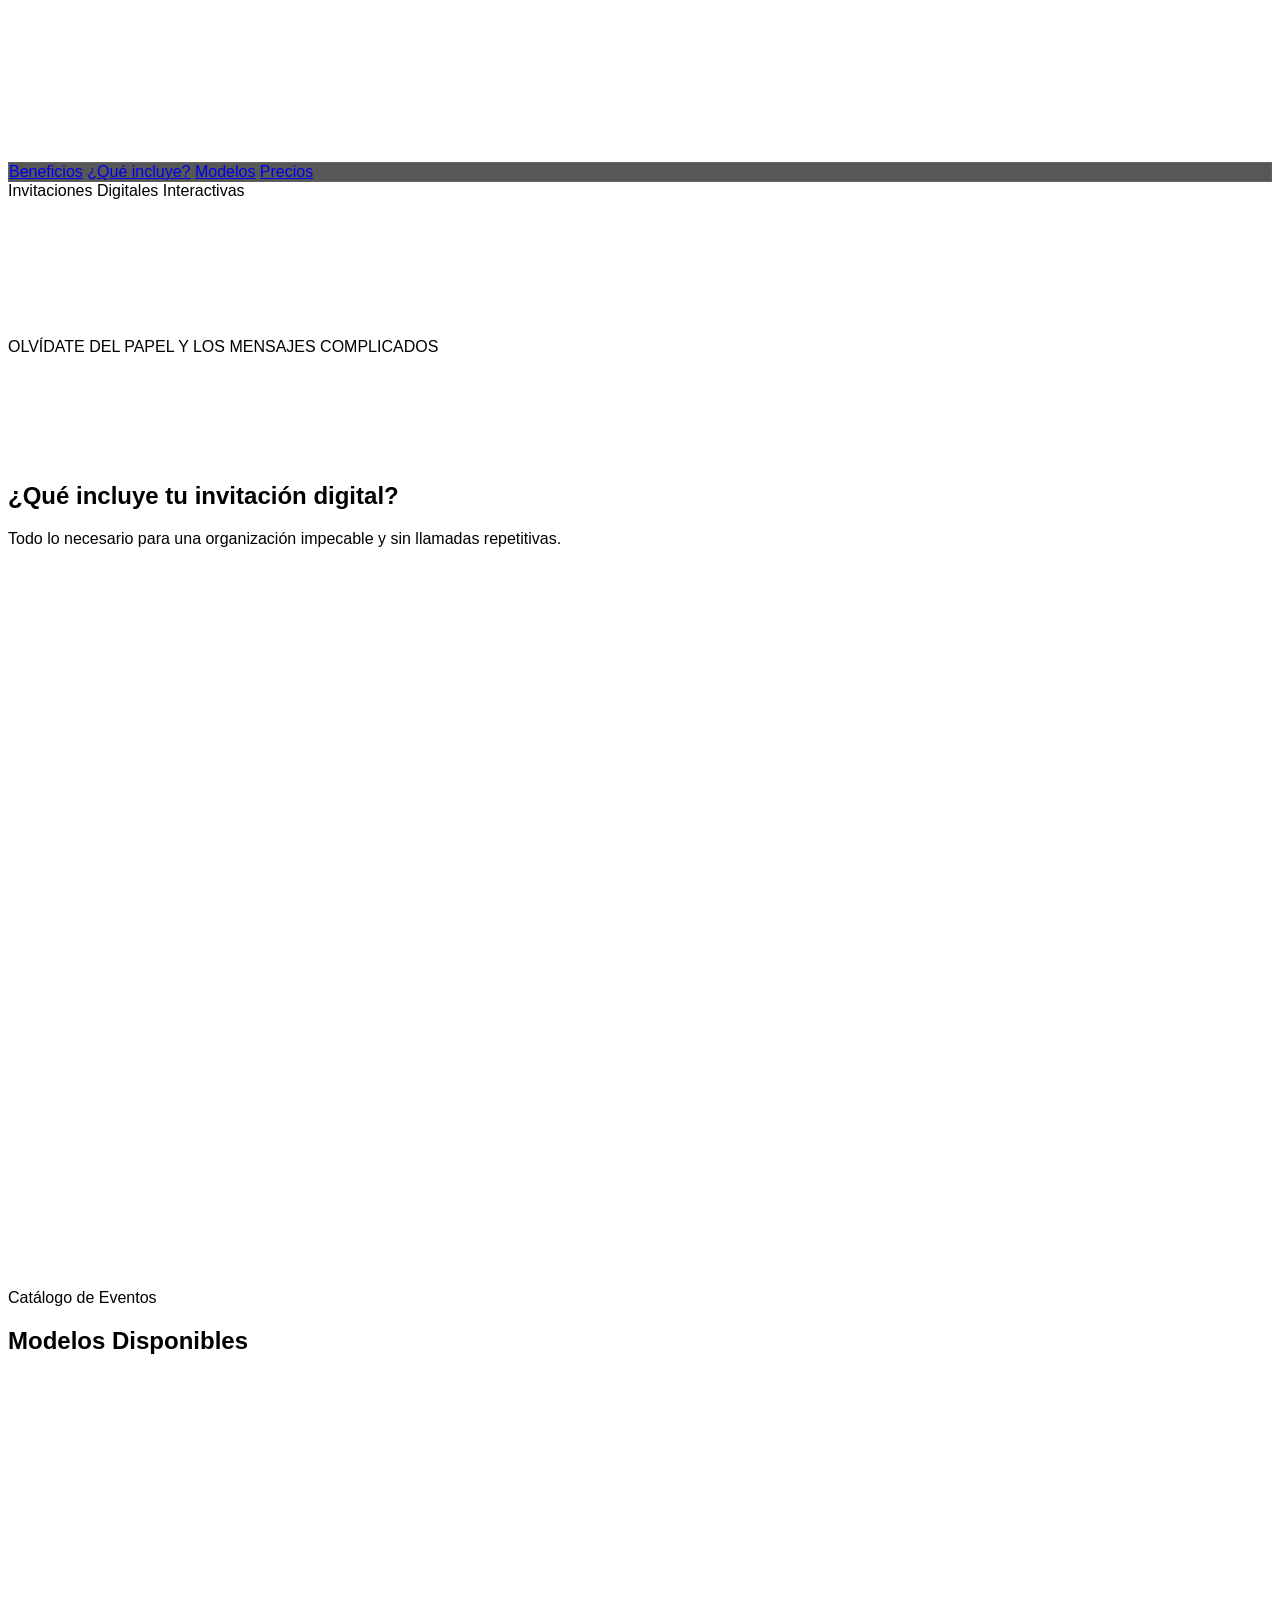
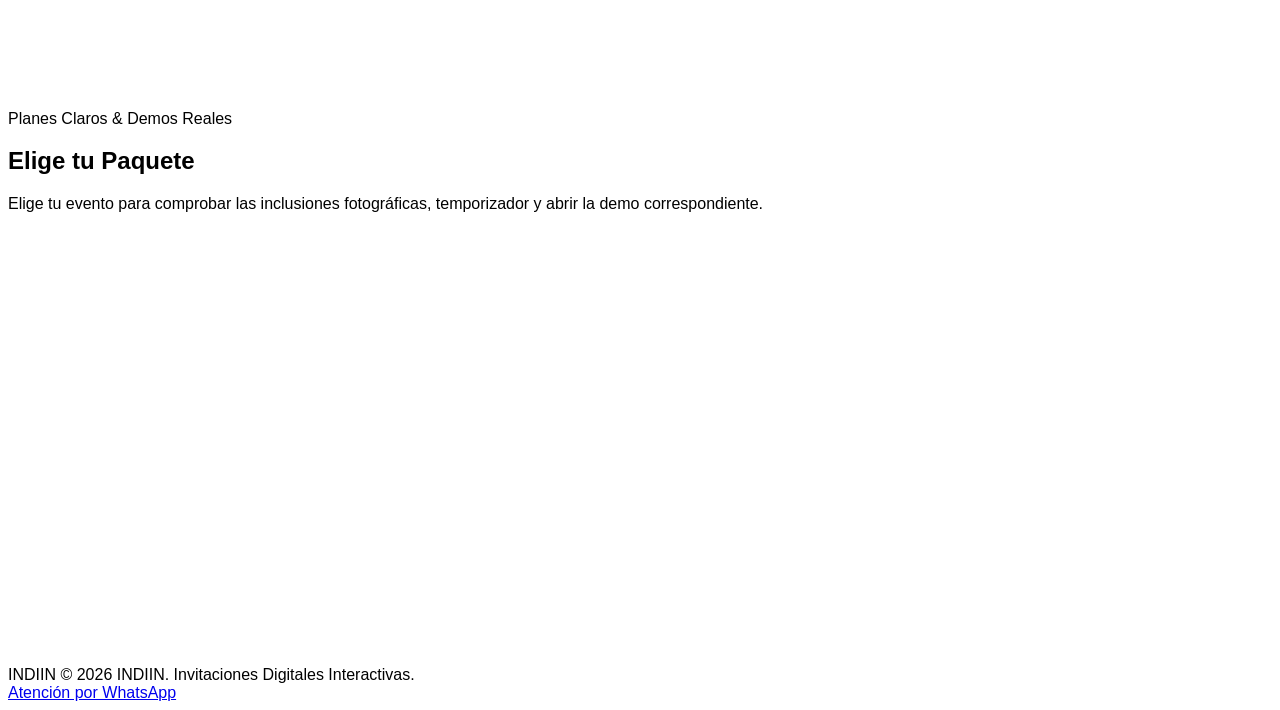
==== index.html @ f3537202 "mejoras de seguridad, fotos y musica comprimidas para mejor rendimiento" ====
<!DOCTYPE html>
<html lang="es" class="scroll-smooth">
<head>
  <meta charset="UTF-8" />
  <meta name="viewport" content="width=device-width, initial-scale=1.0" />
  <title>INDIIN — Invitaciones Digitales Interactivas para Eventos</title>

  <!-- Content Security Policy (CSP) para prevenir inyecciones XSS -->
  <meta http-equiv="Content-Security-Policy" content="default-src 'self'; script-src 'self' 'unsafe-inline' 'unsafe-eval' https://cdn.tailwindcss.com https://unpkg.com; style-src 'self' 'unsafe-inline' https://fonts.googleapis.com; font-src 'self' https://fonts.gstatic.com; img-src 'self' data: https://images.unsplash.com; media-src 'self'; connect-src 'self'">

  <!-- Google Fonts -->
  <link rel="preconnect" href="https://fonts.googleapis.com">
  <link rel="preconnect" href="https://fonts.gstatic.com" crossorigin>
  <link href="https://fonts.googleapis.com/css2?family=Cormorant+Garamond:ital,wght@0,400;0,600;1,400;1,600&family=Great+Vibes&family=Plus+Jakarta+Sans:wght@300;400;500;700&display=swap" rel="stylesheet">

  <!-- Lucide Icons CDN (Versión Fija por Seguridad) -->
  <script src="https://unpkg.com/lucide@0.344.0"></script>

  <!-- Tailwind CSS CDN -->
  <script src="https://cdn.tailwindcss.com"></script>

  <!-- Configuración de Tailwind exclusiva para Ventas -->
  <script src="assets/js/tailwind-landing.js"></script>

  <!-- Estilos de la Landing -->
  <link rel="stylesheet" href="assets/css/landing.css">
</head>

<body class="bg-[#080808] text-[#F4EBD9] antialiased selection:bg-[#D4AF37]/30 selection:text-[#F4EBD9] overflow-x-hidden">

  <!-- SECCIÓN 1: PORTADA PRINCIPAL -->
  <section class="h-screen min-h-[700px] p-3 sm:p-5 md:p-6 flex flex-col">
    <div class="relative flex-1 rounded-2xl md:rounded-[2.5rem] overflow-hidden border border-white/5 flex flex-col justify-between p-6 sm:p-10 md:p-14">

      <!-- Video de Fondo (Ruta Actualizada a assets/) -->
      <div class="absolute inset-0 z-0">
        <video autoplay loop muted playsinline poster="assets/img/bg-hero.png" class="w-full h-full object-cover filter brightness-75 contrast-125">
          <source src="assets/video/bg-hero.mp4" type="video/mp4" />
        </video>
        <div class="absolute inset-0 bg-gradient-to-t from-[#080808] via-black/40 to-black/70 z-10"></div>
        <div class="absolute inset-0 noise-overlay opacity-40 mix-blend-overlay pointer-events-none z-10"></div>
      </div>

      <!-- Menú de Navegación -->
      <header class="relative z-20 w-full flex justify-center">
        <nav class="glass-card rounded-full px-5 py-2.5 flex items-center gap-4 sm:gap-8 md:gap-10 shadow-2xl">
          <a href="#por-que-elegirnos" class="text-[11px] uppercase tracking-[0.2em] text-[#F4EBD9]/70 hover:text-gold transition-colors">Beneficios</a>
          <a href="#que-incluye" class="text-[11px] uppercase tracking-[0.2em] text-[#F4EBD9]/70 hover:text-gold transition-colors">¿Qué incluye?</a>
          <a href="#eventos" class="text-[11px] uppercase tracking-[0.2em] text-[#F4EBD9]/70 hover:text-gold transition-colors">Modelos</a>
          <a href="#paquetes" class="text-[11px] uppercase tracking-[0.2em] text-[#F4EBD9]/70 hover:text-gold transition-colors">Precios</a>
        </nav>
      </header>

      <!-- Mensaje Central -->
      <div class="relative z-20 grid grid-cols-1 lg:grid-cols-12 gap-8 items-end pb-2">
        <div class="lg:col-span-8 flex flex-col">
          <div class="mb-2">
            <span class="text-gold tracking-[0.3em] uppercase text-xs sm:text-sm font-light flex items-center gap-2">
              <i data-lucide="sparkles" class="w-3.5 h-3.5"></i> Invitaciones Digitales Interactivas
            </span>
          </div>
          <h1 class="pull-up text-[20vw] sm:text-[17vw] md:text-[15vw] leading-[0.8] tracking-[-0.05em] font-light text-champagne select-none">
            INDIIN<span class="text-gold text-[0.4em] align-top ml-2">✦</span>
          </h1>
        </div>

        <div class="lg:col-span-4 flex flex-col gap-5">
          <p class="pull-up text-champagne/80 text-xs sm:text-sm md:text-base leading-relaxed font-light" style="transition-delay: 150ms;">
            Diseñamos invitaciones web modernas para bodas, XV años y fiestas. Tus invitados abren su sobre interactivo con música, confirman asistencia por WhatsApp y ven la ruta del salón con un solo clic.
          </p>

          <div class="pull-up" style="transition-delay: 300ms;">
            <a href="#paquetes" class="group inline-flex items-center justify-between gap-4 bg-champagne hover:bg-gold text-black rounded-full pl-6 pr-2 py-2 transition-all duration-300 shadow-gold-glow hover:gap-6 font-medium text-xs sm:text-sm uppercase tracking-wider">
              <span>Explorar Planes y Demos</span>
              <div class="w-9 h-9 rounded-full bg-black text-champagne group-hover:text-gold flex items-center justify-center transition-transform group-hover:scale-110">
                <i data-lucide="arrow-right" class="w-4 h-4"></i>
              </div>
            </a>
          </div>
        </div>
      </div>

    </div>
  </section>

  <!-- SECCIÓN 2: BENEFICIOS PRÁCTICOS -->
  <section id="por-que-elegirnos" class="py-24 sm:py-36 px-4 sm:px-8 max-w-6xl mx-auto">
    <div class="bg-[#111111] border border-white/5 rounded-3xl p-8 sm:p-16 md:p-20 text-center relative overflow-hidden shadow-2xl">
      <div class="absolute top-1/2 left-1/2 -translate-x-1/2 -translate-y-1/2 w-96 h-96 bg-gold/5 rounded-full blur-3xl pointer-events-none"></div>

      <span class="text-gold text-[11px] tracking-[0.35em] uppercase font-semibold block mb-6">
        OLVÍDATE DEL PAPEL Y LOS MENSAJES COMPLICADOS
      </span>

      <div class="max-w-4xl mx-auto mb-8 text-3xl sm:text-5xl md:text-6xl font-light space-y-2">
        <div class="pull-up text-champagne/90 font-light">Las tarjetas impresas terminan en la basura.</div>
        <div class="pull-up font-serif italic text-gold font-normal" style="transition-delay: 100ms;">Una web interactiva la llevan siempre en el celular.</div>
        <div class="pull-up text-champagne font-normal" style="transition-delay: 200ms;">Fácil de enviar a todos tus contactos por WhatsApp.</div>
      </div>

      <p class="pull-up max-w-2xl mx-auto text-[#9E9C94] text-sm sm:text-base md:text-lg font-light leading-relaxed" style="transition-delay: 300ms;">
        Ahorra tiempo y presupuesto en imprentas. Con un solo enlace personalizado tus invitados consultan los horarios, abren el mapa GPS, revisan tu mesa de regalos y confirman su pase en segundos.
      </p>
    </div>
  </section>

  <!-- SECCIÓN 3: ¿QUÉ INCLUYE TU INVITACIÓN? -->
  <section id="que-incluye" class="py-20 px-4 sm:px-6 md:px-10 max-w-7xl mx-auto">
    <div class="mb-14 text-center sm:text-left">
      <h2 class="text-champagne text-2xl sm:text-4xl md:text-5xl font-light tracking-tight mb-2">
        ¿Qué incluye tu invitación digital?
      </h2>
      <p class="text-gold font-serif italic text-lg sm:text-2xl">
        Todo lo necesario para una organización impecable y sin llamadas repetitivas.
      </p>
    </div>

    <div class="grid grid-cols-1 md:grid-cols-2 lg:grid-cols-4 gap-4 sm:gap-5">
      <!-- Tarjeta 1 -->
      <div class="pull-up bg-[#111111] border border-white/5 hover:border-gold/30 rounded-2xl p-6 flex flex-col justify-between transition-all duration-300 group hover:shadow-gold-glow">
        <div>
          <div class="flex justify-between items-center mb-6">
            <div class="w-10 h-10 rounded-xl bg-[#1A1A1A] border border-white/10 flex items-center justify-center text-gold group-hover:scale-110 transition-transform">
              <i data-lucide="sparkles" class="w-5 h-5"></i>
            </div>
            <span class="text-[10px] tracking-widest uppercase text-gray-500 font-mono">01</span>
          </div>
          <h3 class="text-lg font-serif text-champagne mb-2">Sobre Virtual & Mensaje</h3>
          <p class="text-xs text-[#9E9C94] mb-6 leading-relaxed">Apertura táctil interactiva, frase o dedicatoria de los festejados y canción de fondo.</p>
          <ul class="space-y-3 text-xs text-[#9E9C94]">
            <li class="flex items-start gap-2"><i data-lucide="check" class="w-3.5 h-3.5 text-gold shrink-0 mt-0.5"></i><span>Sello con iniciales o corona táctil</span></li>
            <li class="flex items-start gap-2"><i data-lucide="check" class="w-3.5 h-3.5 text-gold shrink-0 mt-0.5"></i><span>Mención y bendición de los padres</span></li>
            <li class="flex items-start gap-2"><i data-lucide="check" class="w-3.5 h-3.5 text-gold shrink-0 mt-0.5"></i><span>Música personalizada con ecualizador</span></li>
          </ul>
        </div>
      </div>

      <!-- Tarjeta 2 -->
      <div class="pull-up bg-[#111111] border border-white/5 hover:border-gold/30 rounded-2xl p-6 flex flex-col justify-between transition-all duration-300 group hover:shadow-gold-glow" style="transition-delay: 100ms;">
        <div>
          <div class="flex justify-between items-center mb-6">
            <div class="w-10 h-10 rounded-xl bg-[#1A1A1A] border border-white/10 flex items-center justify-center text-gold group-hover:scale-110 transition-transform">
              <i data-lucide="message-circle" class="w-5 h-5"></i>
            </div>
            <span class="text-[10px] tracking-widest uppercase text-gray-500 font-mono">02</span>
          </div>
          <h3 class="text-lg font-serif text-champagne mb-2">Confirmación por WhatsApp</h3>
          <p class="text-xs text-[#9E9C94] mb-6 leading-relaxed">Tus invitados notifican su asistencia sin fricciones y el mensaje llega ordenado a tu chat.</p>
          <ul class="space-y-3 text-xs text-[#9E9C94]">
            <li class="flex items-start gap-2"><i data-lucide="check" class="w-3.5 h-3.5 text-gold shrink-0 mt-0.5"></i><span>Notificación directa al teléfono anfitrión</span></li>
            <li class="flex items-start gap-2"><i data-lucide="check" class="w-3.5 h-3.5 text-gold shrink-0 mt-0.5"></i><span>Control exacto del conteo de pases</span></li>
            <li class="flex items-start gap-2"><i data-lucide="check" class="w-3.5 h-3.5 text-gold shrink-0 mt-0.5"></i><span>Filtro de acompañantes y asistencia</span></li>
          </ul>
        </div>
      </div>

      <!-- Tarjeta 3 -->
      <div class="pull-up bg-[#111111] border border-white/5 hover:border-gold/30 rounded-2xl p-6 flex flex-col justify-between transition-all duration-300 group hover:shadow-gold-glow" style="transition-delay: 200ms;">
        <div>
          <div class="flex justify-between items-center mb-6">
            <div class="w-10 h-10 rounded-xl bg-[#1A1A1A] border border-white/10 flex items-center justify-center text-gold group-hover:scale-110 transition-transform">
              <i data-lucide="map-pin" class="w-5 h-5"></i>
            </div>
            <span class="text-[10px] tracking-widest uppercase text-gray-500 font-mono">03</span>
          </div>
          <h3 class="text-lg font-serif text-champagne mb-2">GPS y Mesa de Regalos</h3>
          <p class="text-xs text-[#9E9C94] mb-6 leading-relaxed">Rutas directas para evitar extravíos y accesos limpios a listas de obsequios o datos bancarios.</p>
          <ul class="space-y-3 text-xs text-[#9E9C94]">
            <li class="flex items-start gap-2"><i data-lucide="check" class="w-3.5 h-3.5 text-gold shrink-0 mt-0.5"></i><span>Botón a Google Maps, Waze y Uber</span></li>
            <li class="flex items-start gap-2"><i data-lucide="check" class="w-3.5 h-3.5 text-gold shrink-0 mt-0.5"></i><span>Enlaces a tiendas o CLABE para transferencias</span></li>
            <li class="flex items-start gap-2"><i data-lucide="check" class="w-3.5 h-3.5 text-gold shrink-0 mt-0.5"></i><span>Cuenta regresiva automática en vivo</span></li>
          </ul>
        </div>
      </div>

      <!-- Tarjeta 4 -->
      <div class="pull-up bg-[#111111] border border-white/5 hover:border-gold/30 rounded-2xl p-6 flex flex-col justify-between transition-all duration-300 group hover:shadow-gold-glow" style="transition-delay: 300ms;">
        <div>
          <div class="flex justify-between items-center mb-6">
            <div class="w-10 h-10 rounded-xl bg-[#1A1A1A] border border-white/10 flex items-center justify-center text-gold group-hover:scale-110 transition-transform">
              <i data-lucide="camera" class="w-5 h-5"></i>
            </div>
            <span class="text-[10px] tracking-widest uppercase text-gray-500 font-mono">04</span>
          </div>
          <h3 class="text-lg font-serif text-champagne mb-2">Galería & Logística VIP</h3>
          <p class="text-xs text-[#9E9C94] mb-6 leading-relaxed">Fotografías en alta resolución, itinerario cronológico y servidor activo.</p>
          <ul class="space-y-3 text-xs text-[#9E9C94]">
            <li class="flex items-start gap-2"><i data-lucide="check" class="w-3.5 h-3.5 text-gold shrink-0 mt-0.5"></i><span>Galería fotográfica interactiva</span></li>
            <li class="flex items-start gap-2"><i data-lucide="check" class="w-3.5 h-3.5 text-gold shrink-0 mt-0.5"></i><span>Hospedaje activo de 3 a 12 meses</span></li>
            <li class="flex items-start gap-2"><i data-lucide="check" class="w-3.5 h-3.5 text-gold shrink-0 mt-0.5"></i><span>Itinerario detallado y atención personalizada</span></li>
          </ul>
        </div>
      </div>
    </div>
  </section>

  <!-- SECCIÓN 4: MODELOS DISPONIBLES -->
  <section id="eventos" class="py-24 px-4 sm:px-6 md:px-10 max-w-7xl mx-auto border-t border-white/5">
    <div class="mb-12">
      <span class="text-gold uppercase tracking-[0.25em] text-xs font-semibold block mb-2">Catálogo de Eventos</span>
      <h2 class="text-5xl sm:text-7xl font-script font-normal text-champagne py-2">Modelos Disponibles</h2>
    </div>

    <div class="grid grid-cols-1 md:grid-cols-3 gap-6">
      <!-- Modelo 1: Bodas -->
      <div class="pull-up group relative rounded-2xl overflow-hidden bg-[#111111] border border-white/5 hover:border-gold/40 transition-all duration-500 flex flex-col justify-between">
        <div class="relative h-64 overflow-hidden">
          <img loading="lazy" src="https://images.unsplash.com/photo-1511285560929-80b456fea0bc?q=80&w=1200&auto=format&fit=crop" alt="Invitación para Boda" class="w-full h-full object-cover group-hover:scale-105 transition-transform duration-700 filter brightness-90">
        </div>
        <div class="p-6">
          <h3 class="font-serif text-2xl text-champagne mb-1">Bodas y Aniversarios</h3>
          <p class="text-xs text-[#9E9C94] leading-relaxed">Diseño romántico con horarios de iglesia y salón, bendición de padres, corte de padrinos y mesa de regalos.</p>
        </div>
      </div>

      <!-- Modelo 2: Cumpleaños y XV Años -->
      <div class="pull-up group relative rounded-2xl overflow-hidden bg-[#111111] border border-white/5 hover:border-gold/40 transition-all duration-500 flex flex-col justify-between">
        <div class="relative h-64 overflow-hidden">
          <img loading="lazy" src="https://images.unsplash.com/photo-1464366400600-7168b8af9bc3?q=80&w=1200&auto=format&fit=crop" alt="Invitación para XV Años y Cumpleaños" class="w-full h-full object-cover group-hover:scale-105 transition-transform duration-700 filter brightness-90">
        </div>
        <div class="p-6">
          <h3 class="font-serif text-2xl text-champagne mb-1">XV Años y Cumpleaños</h3>
          <p class="text-xs text-[#9E9C94] leading-relaxed">Animaciones llamativas adaptadas al tema de tu fiesta, canción preferida, palabras de los padres y padrinos emblemáticos.</p>
        </div>
      </div>

      <!-- Modelo 3: Graduaciones y Fiestas -->
      <div class="pull-up group relative rounded-2xl overflow-hidden bg-[#111111] border border-white/5 hover:border-gold/40 transition-all duration-500 flex flex-col justify-between">
        <div class="relative h-64 overflow-hidden">
          <img loading="lazy" src="https://images.unsplash.com/photo-1492684223066-81342ee5ff30?q=80&w=1200&auto=format&fit=crop" alt="Invitación para Fiestas Privadas" class="w-full h-full object-cover group-hover:scale-105 transition-transform duration-700 filter brightness-90">
        </div>
        <div class="p-6">
          <h3 class="font-serif text-2xl text-champagne mb-1">Graduaciones y Fiestas</h3>
          <p class="text-xs text-[#9E9C94] leading-relaxed">Invitación elegante con cronograma de gala, música, ubicación con valet parking y confirmación directa.</p>
        </div>
      </div>
    </div>
  </section>

  <!-- SECCIÓN 5: PAQUETES -->
  <section id="paquetes" class="py-24 px-4 sm:px-6 md:px-10 max-w-5xl mx-auto border-t border-white/5">
    <div class="text-center max-w-2xl mx-auto mb-14">
      <span class="text-gold uppercase tracking-[0.25em] text-xs font-semibold block mb-2">Planes Claros & Demos Reales</span>
      <h2 class="text-5xl sm:text-7xl font-script font-normal text-champagne mb-6 py-2">Elige tu Paquete</h2>
      <p class="text-xs sm:text-sm text-[#9E9C94] font-light">
        Elige tu evento para comprobar las inclusiones fotográficas, temporizador y abrir la demo correspondiente.
      </p>
    </div>

    <div class="grid grid-cols-1 md:grid-cols-2 gap-8 items-stretch">
      <!-- PAQUETE 1: ESENCIAL -->
      <div class="pull-up package-card bg-[#111111] border border-white/5 hover:border-gold hover:shadow-gold-glow rounded-3xl p-6 sm:p-8 flex flex-col justify-between transition-all duration-300" data-tier="esencial">
        <div>
          <span class="text-xs text-gray-400 uppercase tracking-widest font-mono block mb-1">Esencial & Dinámico</span>
          <h3 class="font-serif text-2xl text-champagne mb-2">Esencial</h3>
          <p class="tier-desc text-xs text-[#9E9C94] mb-6 leading-relaxed">La solución digital elegante para compartir la información de tu evento con música, temporizador y confirmación directa.</p>

          <div class="mb-6 pb-6 border-b border-white/5">
            <span class="text-xs text-gray-400">Pago único</span>
            <div class="text-3xl font-serif text-champagne font-bold mt-1">$650 <span class="text-xs font-sans font-normal text-gray-400">MXN</span></div>
          </div>

          <ul class="features-list space-y-3 text-xs text-[#9E9C94] mb-8">
            <!-- Rellenado dinámico por JavaScript -->
          </ul>
        </div>

        <div class="pt-6 border-t border-white/5 space-y-3">
          <label class="block text-[10px] uppercase tracking-wider text-gray-400 font-mono">Tipo de evento:</label>
          <div class="flex gap-2">
            <select class="package-select bg-[#1a1a1a] border border-white/10 rounded-xl px-3 py-2 text-xs text-champagne focus:border-gold outline-none flex-1">
              <option value="boda">Bodas & Aniversarios</option>
              <option value="xv">XV Años & Cumpleaños</option>
              <option value="fiesta">Graduaciones & Fiestas</option>
            </select>
            <!-- Lógica redirigida por JS a la carpeta /demos/ -->
            <a href="#" target="_blank" rel="noopener noreferrer" class="package-demo-link p-2 bg-white/5 hover:bg-gold hover:text-black text-gold rounded-xl border border-white/10 flex items-center justify-center transition-colors" title="Abrir Demo">
              <i data-lucide="arrow-up-right" class="w-4 h-4"></i>
            </a>
          </div>

          <a href="#" target="_blank" rel="noopener noreferrer" class="package-order-btn w-full py-2.5 rounded-full border border-white/10 hover:border-gold text-xs uppercase tracking-widest text-champagne hover:text-gold block text-center transition-all mt-2">
            Contratar Esencial
          </a>
        </div>
      </div>

      <!-- PAQUETE 2: SIGNATURE VIP -->
      <div class="pull-up package-card bg-[#111111] border border-white/5 hover:border-gold hover:shadow-gold-glow rounded-3xl p-6 sm:p-8 flex flex-col justify-between transition-all duration-300" data-tier="signature">
        <div>
          <span class="text-xs text-gold uppercase tracking-widest font-mono block mb-1">Experiencia All-Inclusive</span>
          <h3 class="font-serif text-2xl text-champagne mb-2">Signature VIP</h3>
          <p class="tier-desc text-xs text-[#9E9C94] mb-6 leading-relaxed">La experiencia más completa con álbum de hasta 10 fotos, cronograma detallado, soporte y 1 año de vigencia online.</p>

          <div class="mb-6 pb-6 border-b border-white/5">
            <span class="text-xs text-gray-400">Pago único</span>
            <div class="text-3xl font-serif text-gold font-bold mt-1">$1,190 <span class="text-xs font-sans font-normal text-gray-400">MXN</span></div>
          </div>

          <ul class="features-list space-y-3 text-xs text-[#9E9C94] mb-8">
            <!-- Rellenado dinámico por JavaScript -->
          </ul>
        </div>

        <div class="pt-6 border-t border-white/5 space-y-3">
          <label class="block text-[10px] uppercase tracking-wider text-gray-400 font-mono">Tipo de evento:</label>
          <div class="flex gap-2">
            <select class="package-select bg-[#1a1a1a] border border-white/10 rounded-xl px-3 py-2 text-xs text-champagne focus:border-gold outline-none flex-1">
              <option value="boda">Bodas & Aniversarios</option>
              <option value="xv">XV Años & Cumpleaños</option>
              <option value="fiesta">Graduaciones & Fiestas</option>
            </select>
            <!-- Lógica redirigida por JS a la carpeta /demos/ -->
            <a href="#" target="_blank" rel="noopener noreferrer" class="package-demo-link p-2 bg-white/5 hover:bg-gold hover:text-black text-gold rounded-xl border border-white/10 flex items-center justify-center transition-colors" title="Abrir Demo">
              <i data-lucide="arrow-up-right" class="w-4 h-4"></i>
            </a>
          </div>

          <a href="#" target="_blank" rel="noopener noreferrer" class="package-order-btn w-full py-2.5 rounded-full border border-white/10 hover:border-gold text-xs uppercase tracking-widest text-champagne hover:text-gold block text-center transition-all mt-2">
            Contratar Signature VIP
          </a>
        </div>
      </div>
    </div>
  </section>

  <!-- PIE DE PÁGINA -->
  <footer id="contacto" class="border-t border-white/10 py-12 px-6 sm:px-12 flex flex-col sm:flex-row justify-between items-center gap-6 text-xs text-[#9E9C94]">
    <div class="flex items-center gap-2">
      <span class="text-gold font-serif text-xl tracking-wider">INDIIN</span>
      <span class="text-[10px] uppercase tracking-widest text-gray-500">© 2026 INDIIN. Invitaciones Digitales Interactivas.</span>
    </div>
    <div class="flex gap-6 uppercase tracking-wider text-[10px]">
      <a id="btnWhatsappFooter" href="#" target="_blank" rel="noopener noreferrer" class="hover:text-champagne transition-colors flex items-center gap-1">
        <i data-lucide="message-circle" class="w-3.5 h-3.5 text-gold"></i> Atención por WhatsApp
      </a>
    </div>
  </footer>

  <!-- Archivo Lógico Exclusivo de Ventas -->
  <script src="assets/js/landing.js"></script>

</body>
</html>
---- assets/css/landing.css ----
/**
 * @file landing.css
 * @description Estilos personalizados y animaciones para la Landing Page de INDIIN.
 */

* {
  font-family:
    "Plus Jakarta Sans",
    -apple-system,
    BlinkMacSystemFont,
    "Segoe UI",
    Roboto,
    sans-serif;
}

.noise-overlay {
  background-image: url("data:image/svg+xml,%3Csvg viewBox='0 0 200 200' xmlns='http://www.w3.org/2000/svg'%3E%3Cfilter id='noiseFilter'%3E%3CfeTurbulence type='fractalNoise' baseFrequency='0.85' numOctaves='3' stitchTiles='stitch'/%3E%3C/filter%3E%3Crect width='100%25' height='100%25' filter='url(%23noiseFilter)'/%3E%3C/svg%3E");
}

.glass-card {
  backdrop-filter: blur(14px);
  -webkit-backdrop-filter: blur(14px);
  background: rgba(17, 17, 17, 0.7);
  border: 1px solid rgba(244, 235, 217, 0.08);
}

.pull-up {
  transform: translateY(30px);
  opacity: 0;
  transition:
    transform 0.8s cubic-bezier(0.16, 1, 0.3, 1),
    opacity 0.8s cubic-bezier(0.16, 1, 0.3, 1);
}

.pull-up.in-view {
  transform: translateY(0);
  opacity: 1;
}

.script { font-family: "Great Vibes", cursive; font-weight: 400; font-style: normal; }
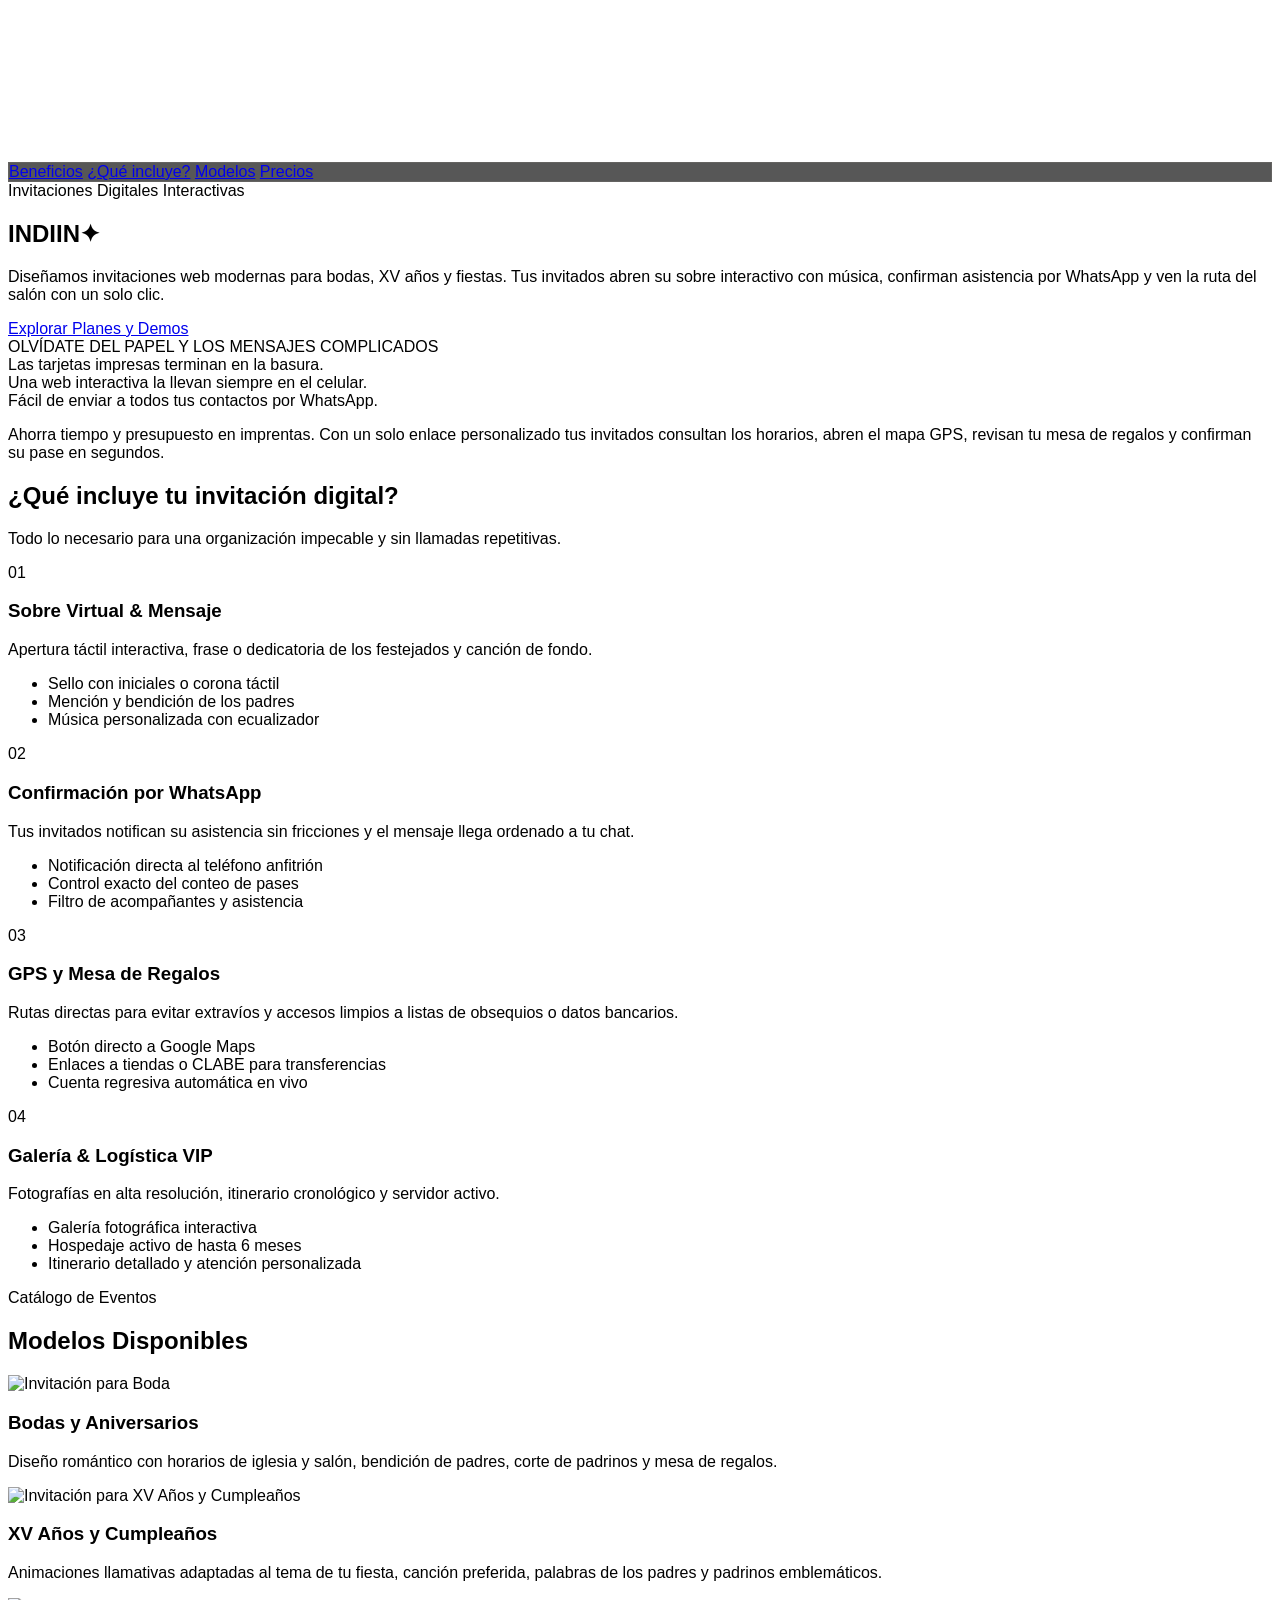
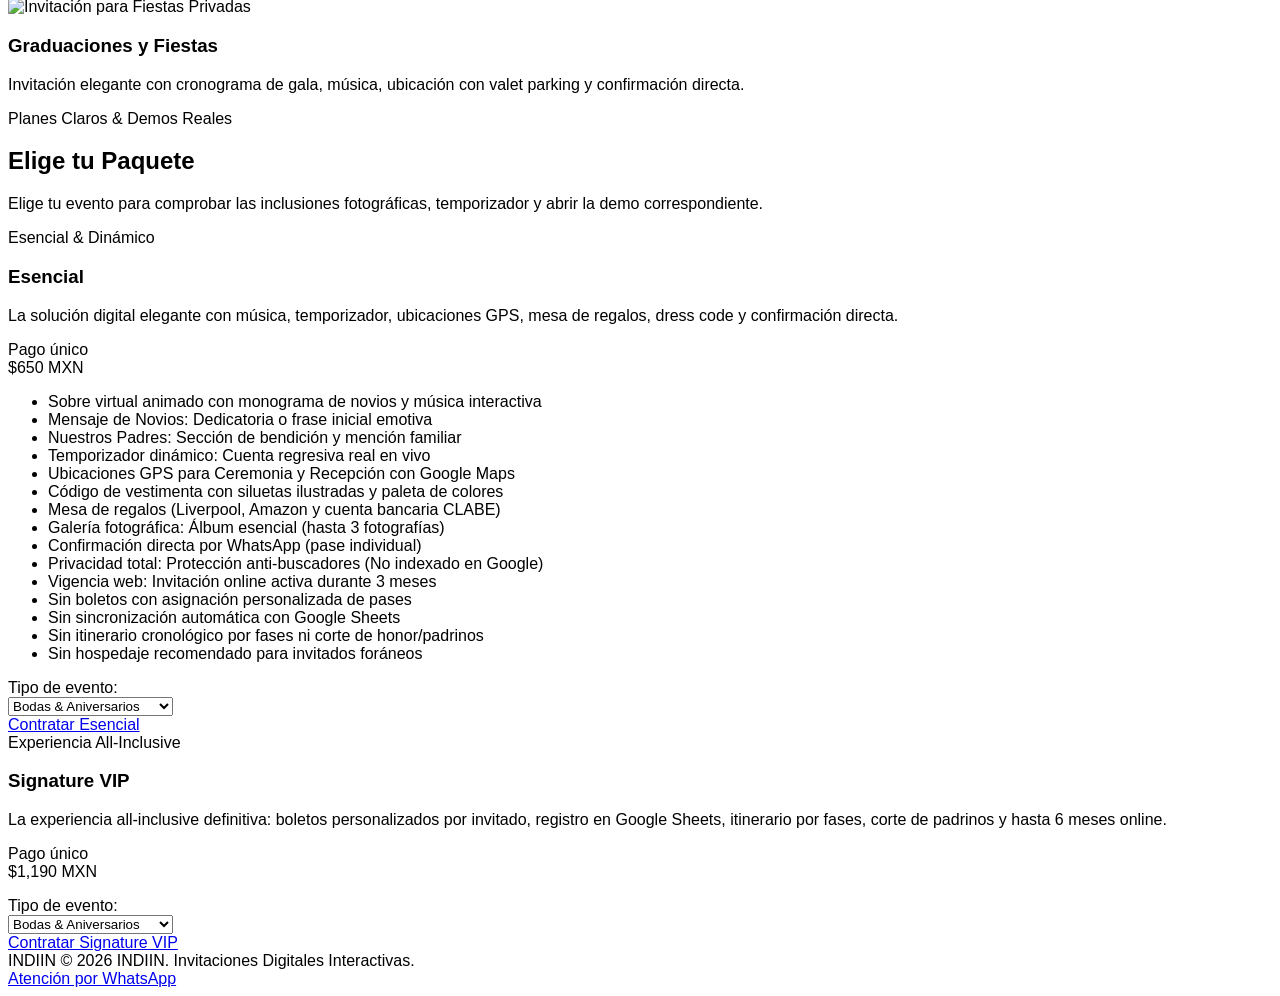
==== commit 15635574: "congruencia con las descripciones de paquetes y de los demos" ====
--- a/index.html
+++ b/index.html
@@ -166,7 +166,7 @@
           <h3 class="text-lg font-serif text-champagne mb-2">GPS y Mesa de Regalos</h3>
           <p class="text-xs text-[#9E9C94] mb-6 leading-relaxed">Rutas directas para evitar extravíos y accesos limpios a listas de obsequios o datos bancarios.</p>
           <ul class="space-y-3 text-xs text-[#9E9C94]">
-            <li class="flex items-start gap-2"><i data-lucide="check" class="w-3.5 h-3.5 text-gold shrink-0 mt-0.5"></i><span>Botón a Google Maps, Waze y Uber</span></li>
+            <li class="flex items-start gap-2"><i data-lucide="check" class="w-3.5 h-3.5 text-gold shrink-0 mt-0.5"></i><span>Botón directo a Google Maps</span></li>
             <li class="flex items-start gap-2"><i data-lucide="check" class="w-3.5 h-3.5 text-gold shrink-0 mt-0.5"></i><span>Enlaces a tiendas o CLABE para transferencias</span></li>
             <li class="flex items-start gap-2"><i data-lucide="check" class="w-3.5 h-3.5 text-gold shrink-0 mt-0.5"></i><span>Cuenta regresiva automática en vivo</span></li>
           </ul>
@@ -186,7 +186,7 @@
           <p class="text-xs text-[#9E9C94] mb-6 leading-relaxed">Fotografías en alta resolución, itinerario cronológico y servidor activo.</p>
           <ul class="space-y-3 text-xs text-[#9E9C94]">
             <li class="flex items-start gap-2"><i data-lucide="check" class="w-3.5 h-3.5 text-gold shrink-0 mt-0.5"></i><span>Galería fotográfica interactiva</span></li>
-            <li class="flex items-start gap-2"><i data-lucide="check" class="w-3.5 h-3.5 text-gold shrink-0 mt-0.5"></i><span>Hospedaje activo de 3 a 12 meses</span></li>
+            <li class="flex items-start gap-2"><i data-lucide="check" class="w-3.5 h-3.5 text-gold shrink-0 mt-0.5"></i><span>Hospedaje activo de hasta 6 meses</span></li>
             <li class="flex items-start gap-2"><i data-lucide="check" class="w-3.5 h-3.5 text-gold shrink-0 mt-0.5"></i><span>Itinerario detallado y atención personalizada</span></li>
           </ul>
         </div>
@@ -253,7 +253,7 @@
         <div>
           <span class="text-xs text-gray-400 uppercase tracking-widest font-mono block mb-1">Esencial & Dinámico</span>
           <h3 class="font-serif text-2xl text-champagne mb-2">Esencial</h3>
-          <p class="tier-desc text-xs text-[#9E9C94] mb-6 leading-relaxed">La solución digital elegante para compartir la información de tu evento con música, temporizador y confirmación directa.</p>
+          <p class="tier-desc text-xs text-[#9E9C94] mb-6 leading-relaxed">La solución digital elegante con música, temporizador, ubicaciones GPS, mesa de regalos, dress code y confirmación directa.</p>
 
           <div class="mb-6 pb-6 border-b border-white/5">
             <span class="text-xs text-gray-400">Pago único</span>
@@ -290,7 +290,7 @@
         <div>
           <span class="text-xs text-gold uppercase tracking-widest font-mono block mb-1">Experiencia All-Inclusive</span>
           <h3 class="font-serif text-2xl text-champagne mb-2">Signature VIP</h3>
-          <p class="tier-desc text-xs text-[#9E9C94] mb-6 leading-relaxed">La experiencia más completa con álbum de hasta 10 fotos, cronograma detallado, soporte y 1 año de vigencia online.</p>
+          <p class="tier-desc text-xs text-[#9E9C94] mb-6 leading-relaxed">La experiencia all-inclusive definitiva: boletos personalizados por invitado, registro en Google Sheets, itinerario por fases, corte de padrinos y hasta 6 meses online.</p>
 
           <div class="mb-6 pb-6 border-b border-white/5">
             <span class="text-xs text-gray-400">Pago único</span>
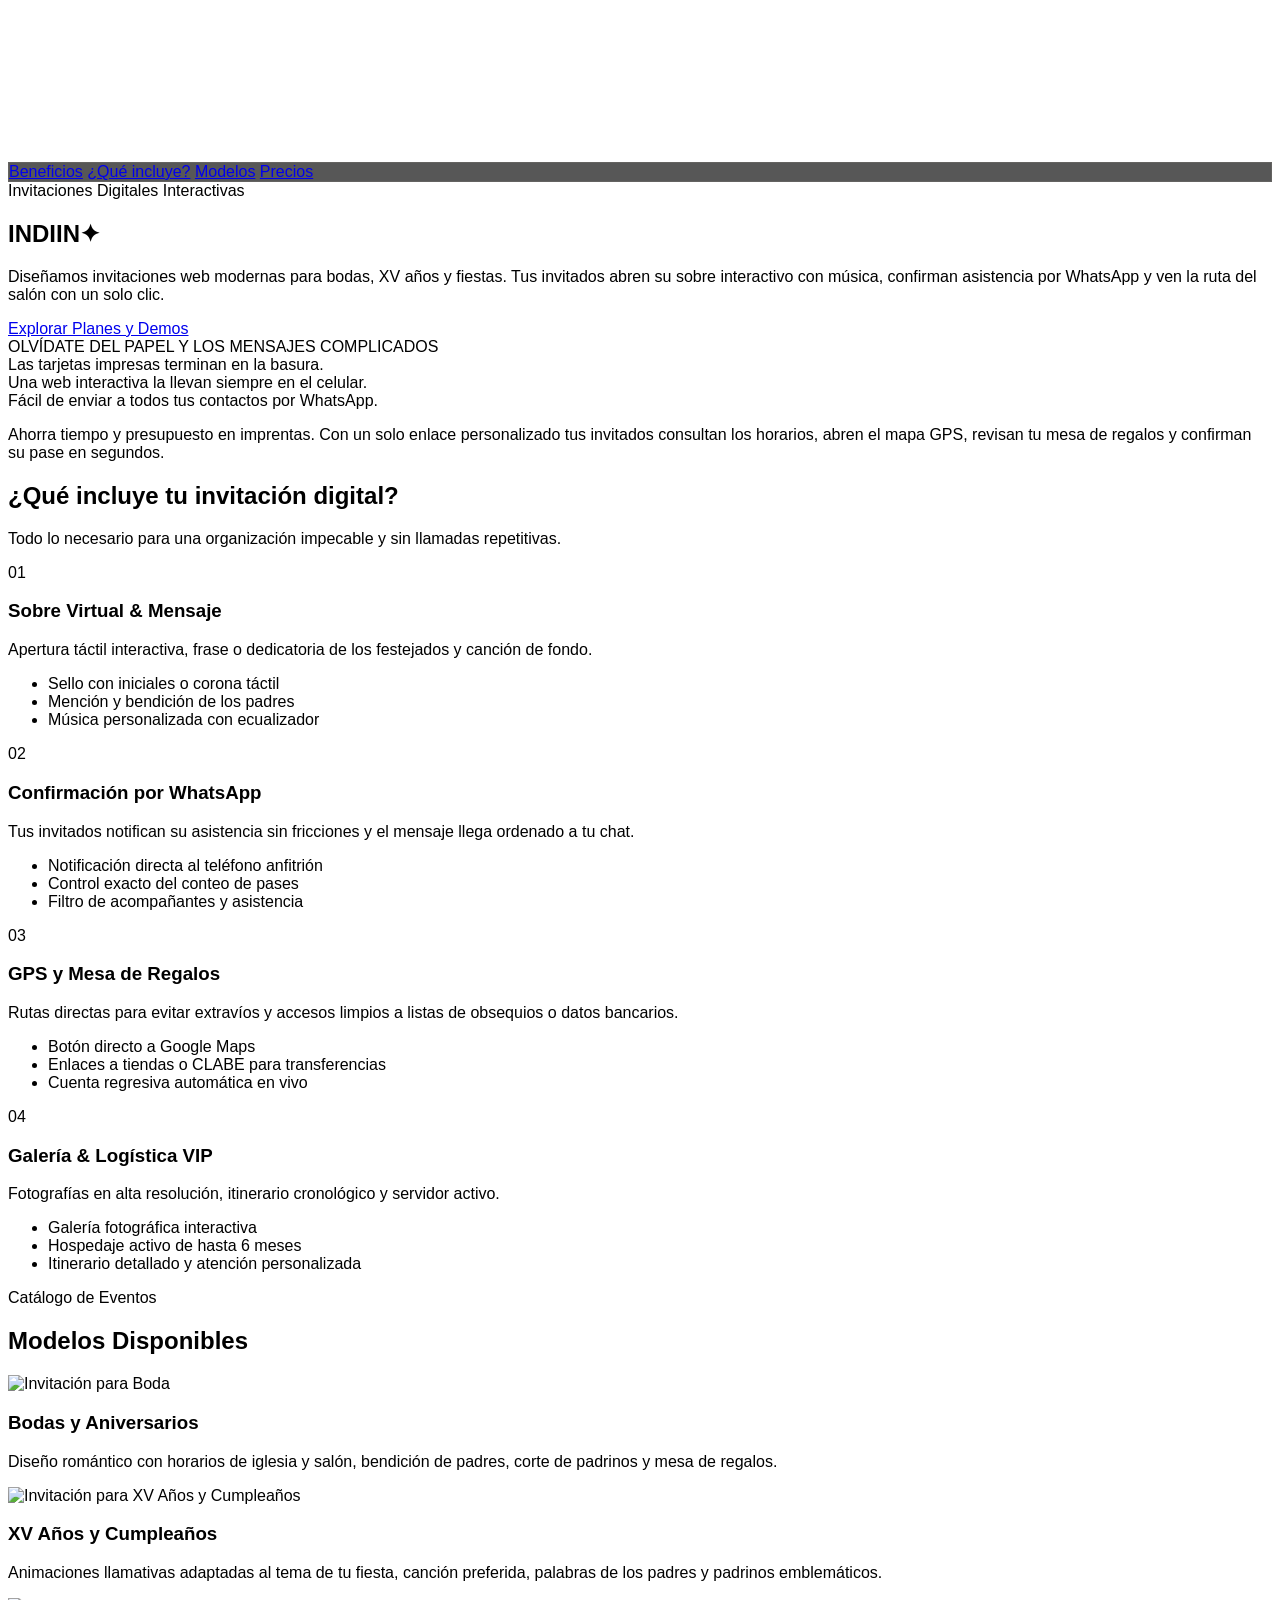
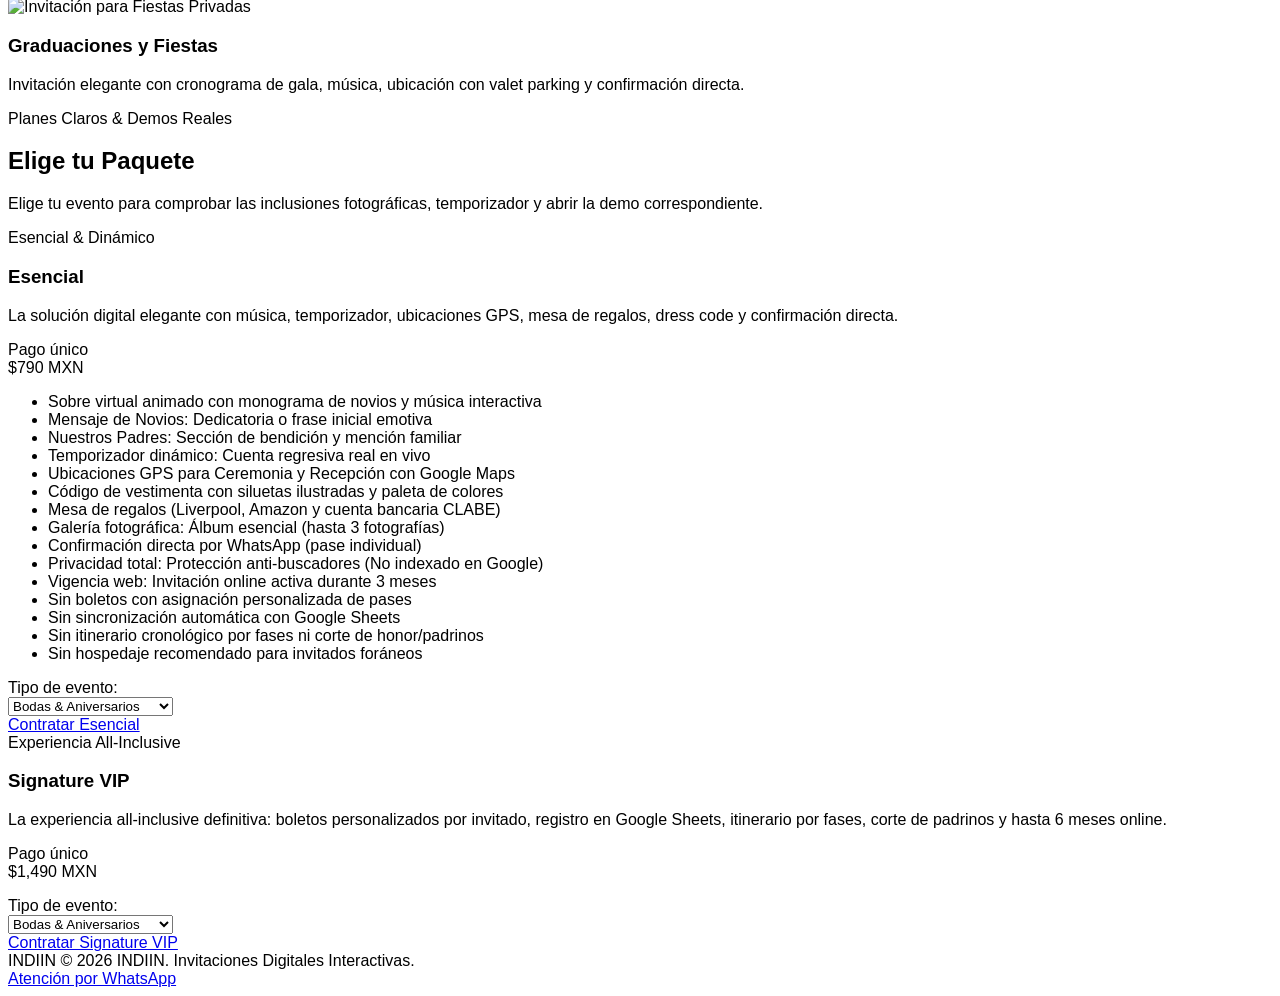
==== commit ada83698: "cambio de precios" ====
--- a/index.html
+++ b/index.html
@@ -249,7 +249,7 @@
 
     <div class="grid grid-cols-1 md:grid-cols-2 gap-8 items-stretch">
       <!-- PAQUETE 1: ESENCIAL -->
-      <div class="pull-up package-card bg-[#111111] border border-white/5 hover:border-gold hover:shadow-gold-glow rounded-3xl p-6 sm:p-8 flex flex-col justify-between transition-all duration-300" data-tier="esencial">
+      <div class="pull-up package-card bg-[#111111] border border-white/5 hover:border-gold/40 rounded-3xl p-6 sm:p-8 flex flex-col justify-between transition-all duration-300" data-tier="esencial">
         <div>
           <span class="text-xs text-gray-400 uppercase tracking-widest font-mono block mb-1">Esencial & Dinámico</span>
           <h3 class="font-serif text-2xl text-champagne mb-2">Esencial</h3>
@@ -257,7 +257,7 @@
 
           <div class="mb-6 pb-6 border-b border-white/5">
             <span class="text-xs text-gray-400">Pago único</span>
-            <div class="text-3xl font-serif text-champagne font-bold mt-1">$650 <span class="text-xs font-sans font-normal text-gray-400">MXN</span></div>
+            <div class="text-3xl font-serif text-champagne font-bold mt-1">$790 <span class="text-xs font-sans font-normal text-gray-400">MXN</span></div>
           </div>
 
           <ul class="features-list space-y-3 text-xs text-[#9E9C94] mb-8">
@@ -279,22 +279,33 @@
             </a>
           </div>
 
-          <a href="#" target="_blank" rel="noopener noreferrer" class="package-order-btn w-full py-2.5 rounded-full border border-white/10 hover:border-gold text-xs uppercase tracking-widest text-champagne hover:text-gold block text-center transition-all mt-2">
+          <a href="#" target="_blank" rel="noopener noreferrer" class="package-order-btn w-full py-3 rounded-full border border-white/10 hover:border-gold text-xs uppercase tracking-widest text-champagne hover:text-gold block text-center transition-all mt-2">
             Contratar Esencial
           </a>
         </div>
       </div>
 
       <!-- PAQUETE 2: SIGNATURE VIP -->
-      <div class="pull-up package-card bg-[#111111] border border-white/5 hover:border-gold hover:shadow-gold-glow rounded-3xl p-6 sm:p-8 flex flex-col justify-between transition-all duration-300" data-tier="signature">
-        <div>
-          <span class="text-xs text-gold uppercase tracking-widest font-mono block mb-1">Experiencia All-Inclusive</span>
-          <h3 class="font-serif text-2xl text-champagne mb-2">Signature VIP</h3>
+      <div class="pull-up package-card relative overflow-hidden bg-gradient-to-b from-[#19160F] via-[#12110E] to-[#0D0D0D] border border-gold/45 hover:border-gold shadow-gold-glow hover:shadow-gold-glow-lg rounded-3xl p-6 sm:p-8 flex flex-col justify-between transition-all duration-300" data-tier="signature">
+        <!-- Destello ambiental y línea superior dorada de lujo -->
+        <div class="absolute -top-24 -right-24 w-56 h-56 bg-gold/15 rounded-full blur-3xl pointer-events-none"></div>
+        <div class="absolute top-0 inset-x-0 h-[1px] bg-gradient-to-r from-transparent via-gold/80 to-transparent"></div>
+
+        <div class="relative z-10">
+          <div class="flex items-start justify-between gap-3 mb-2">
+            <div>
+              <span class="text-xs text-gold uppercase tracking-widest font-mono block mb-1">Experiencia All-Inclusive</span>
+              <h3 class="font-serif text-2xl sm:text-3xl text-champagne">Signature VIP</h3>
+            </div>
+            <div class="w-10 h-10 rounded-2xl bg-gold/10 border border-gold/30 flex items-center justify-center text-gold shrink-0 shadow-gold-glow">
+              <i data-lucide="crown" class="w-5 h-5"></i>
+            </div>
+          </div>
           <p class="tier-desc text-xs text-[#9E9C94] mb-6 leading-relaxed">La experiencia all-inclusive definitiva: boletos personalizados por invitado, registro en Google Sheets, itinerario por fases, corte de padrinos y hasta 6 meses online.</p>
 
-          <div class="mb-6 pb-6 border-b border-white/5">
-            <span class="text-xs text-gray-400">Pago único</span>
-            <div class="text-3xl font-serif text-gold font-bold mt-1">$1,190 <span class="text-xs font-sans font-normal text-gray-400">MXN</span></div>
+          <div class="mb-6 pb-6 border-b border-gold/15">
+            <span class="text-xs text-gold/80">Pago único</span>
+            <div class="text-3xl sm:text-4xl font-serif text-gold font-bold mt-1">$1,490 <span class="text-xs font-sans font-normal text-gray-400">MXN</span></div>
           </div>
 
           <ul class="features-list space-y-3 text-xs text-[#9E9C94] mb-8">
@@ -302,21 +313,21 @@
           </ul>
         </div>
 
-        <div class="pt-6 border-t border-white/5 space-y-3">
-          <label class="block text-[10px] uppercase tracking-wider text-gray-400 font-mono">Tipo de evento:</label>
+        <div class="relative z-10 pt-6 border-t border-gold/15 space-y-3">
+          <label class="block text-[10px] uppercase tracking-wider text-gold/80 font-mono">Tipo de evento:</label>
           <div class="flex gap-2">
-            <select class="package-select bg-[#1a1a1a] border border-white/10 rounded-xl px-3 py-2 text-xs text-champagne focus:border-gold outline-none flex-1">
+            <select class="package-select bg-[#1a1814] border border-gold/25 rounded-xl px-3 py-2 text-xs text-champagne focus:border-gold outline-none flex-1">
               <option value="boda">Bodas & Aniversarios</option>
               <option value="xv">XV Años & Cumpleaños</option>
               <option value="fiesta">Graduaciones & Fiestas</option>
             </select>
             <!-- Lógica redirigida por JS a la carpeta /demos/ -->
-            <a href="#" target="_blank" rel="noopener noreferrer" class="package-demo-link p-2 bg-white/5 hover:bg-gold hover:text-black text-gold rounded-xl border border-white/10 flex items-center justify-center transition-colors" title="Abrir Demo">
+            <a href="#" target="_blank" rel="noopener noreferrer" class="package-demo-link p-2 bg-gold/10 hover:bg-gold hover:text-black text-gold rounded-xl border border-gold/30 flex items-center justify-center transition-colors" title="Abrir Demo VIP">
               <i data-lucide="arrow-up-right" class="w-4 h-4"></i>
             </a>
           </div>
 
-          <a href="#" target="_blank" rel="noopener noreferrer" class="package-order-btn w-full py-2.5 rounded-full border border-white/10 hover:border-gold text-xs uppercase tracking-widest text-champagne hover:text-gold block text-center transition-all mt-2">
+          <a href="#" target="_blank" rel="noopener noreferrer" class="package-order-btn w-full py-3 rounded-full bg-gradient-to-r from-gold-dark via-gold to-gold-light hover:brightness-110 text-xs uppercase tracking-widest text-black font-bold block text-center transition-all mt-2 shadow-gold-glow">
             Contratar Signature VIP
           </a>
         </div>
